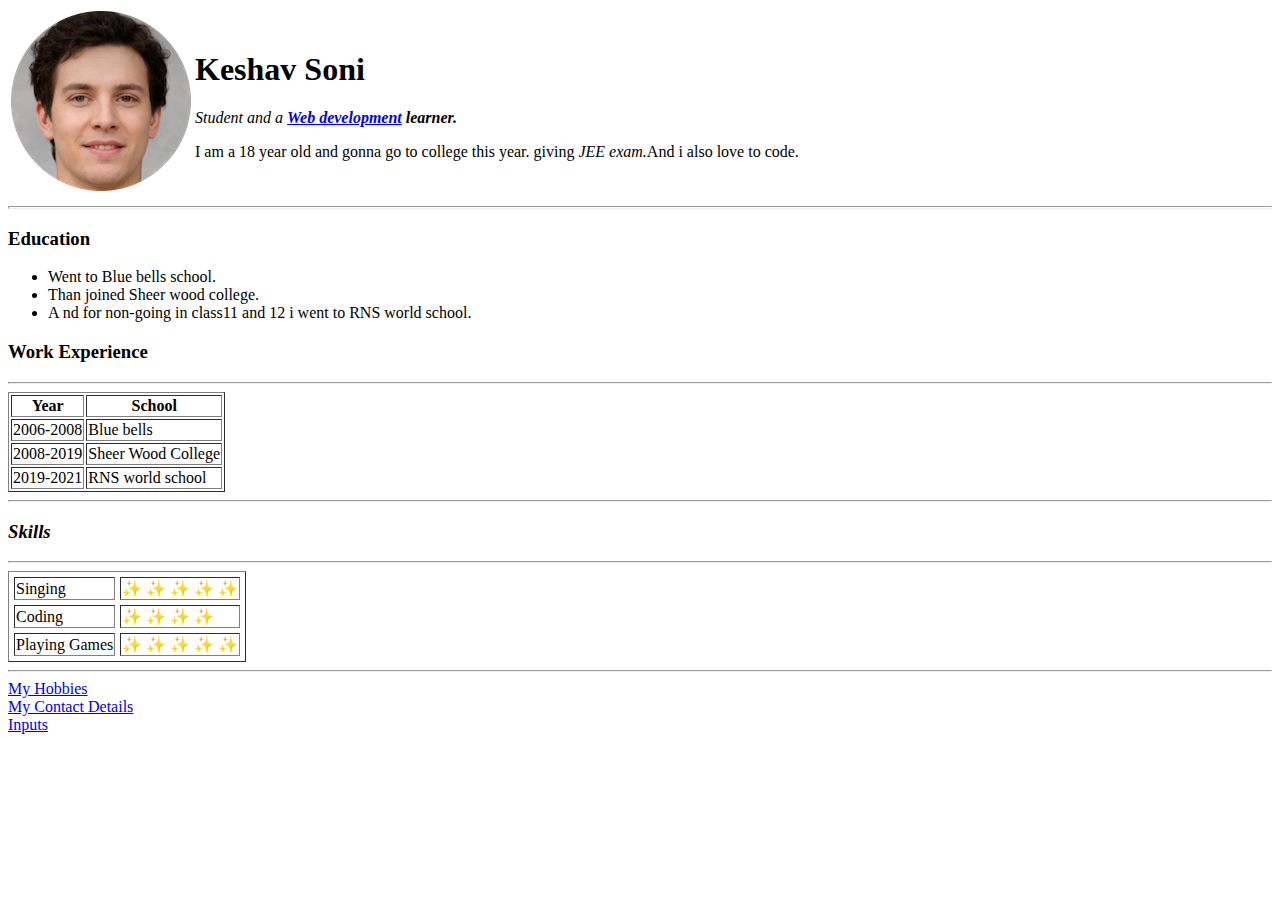
==== index.html @ 58b8a950 "added files via upload." ====
<!DOCTYPE html>
<html lang="en">

<head>
  <meta charset="UTF-8">
  <meta name="viewport" content="width=device-width, initial-scale=1.0">
  <meta http-equiv="X-UA-Compatible" content="ie=edge">
  <title>Keshav's Personal site</title>
</head>

<body>
  <table cellspacing="2">
    <tr>
      <td>
        <img src="me2.png" alt="Keshav's profile picture">
      </td>
      <td>
        <h1>Keshav Soni</h1>
        <p><em>Student and a <strong><a href="https://www.w3schools.com/whatis/">Web development</a> learner.</strong></em></p>
        <p>I am a 18 year old and gonna go to college this year. giving <em>JEE exam.</em>And i also love to code.</p>
      </td>
    </tr>
  </table>


  <hr size="3">
  <h3>Education</h3>
  <p>
  <ul>
    <li> Went to Blue bells school.</li>
    <li>Than joined Sheer wood college.</li>
    <li>A nd for non-going in class11 and 12 i went to RNS world school.</li>
  </ul>
  <h3>Work Experience</h3>
  <hr>
  <table border="1">
    <thead>
      <tr>
        <th>Year</th>
        <th>School</th>
      </tr>
    </thead>
    <tbody>
      <tr>
        <td>2006-2008</td>
        <td>Blue bells</td>
      </tr>
      <tr>
        <td>2008-2019</td>
        <td>Sheer Wood College</td>
      </tr>
      <tr>
        <td>2019-2021</td>
        <td>RNS world school</td>
      </tr>
    </tbody>
  </table>
  <hr>
  <h3> <em> Skills </em></h3>
  <hr>
  <table border="1" cellspacing="5">

    <tr>
      <td>Singing</td>
      <td>&#10024 &#10024 &#10024 &#10024 &#10024 </td>
    </tr>
    <tr>
      <td>Coding</td>
      <td> &#10024 &#10024 &#10024 &#10024</td>

    </tr>
    <tr>
      <td>Playing Games</td>
      <td> &#10024 &#10024 &#10024 &#10024 &#10024</td>
    </tr>
  </table>
  <hr>

  <a href="Hobbies.html">My Hobbies</a><br>
  <a href="Contact.html">My Contact Details</a><br>
  <a href="inputs.html">Inputs</a>


</body>

</html>
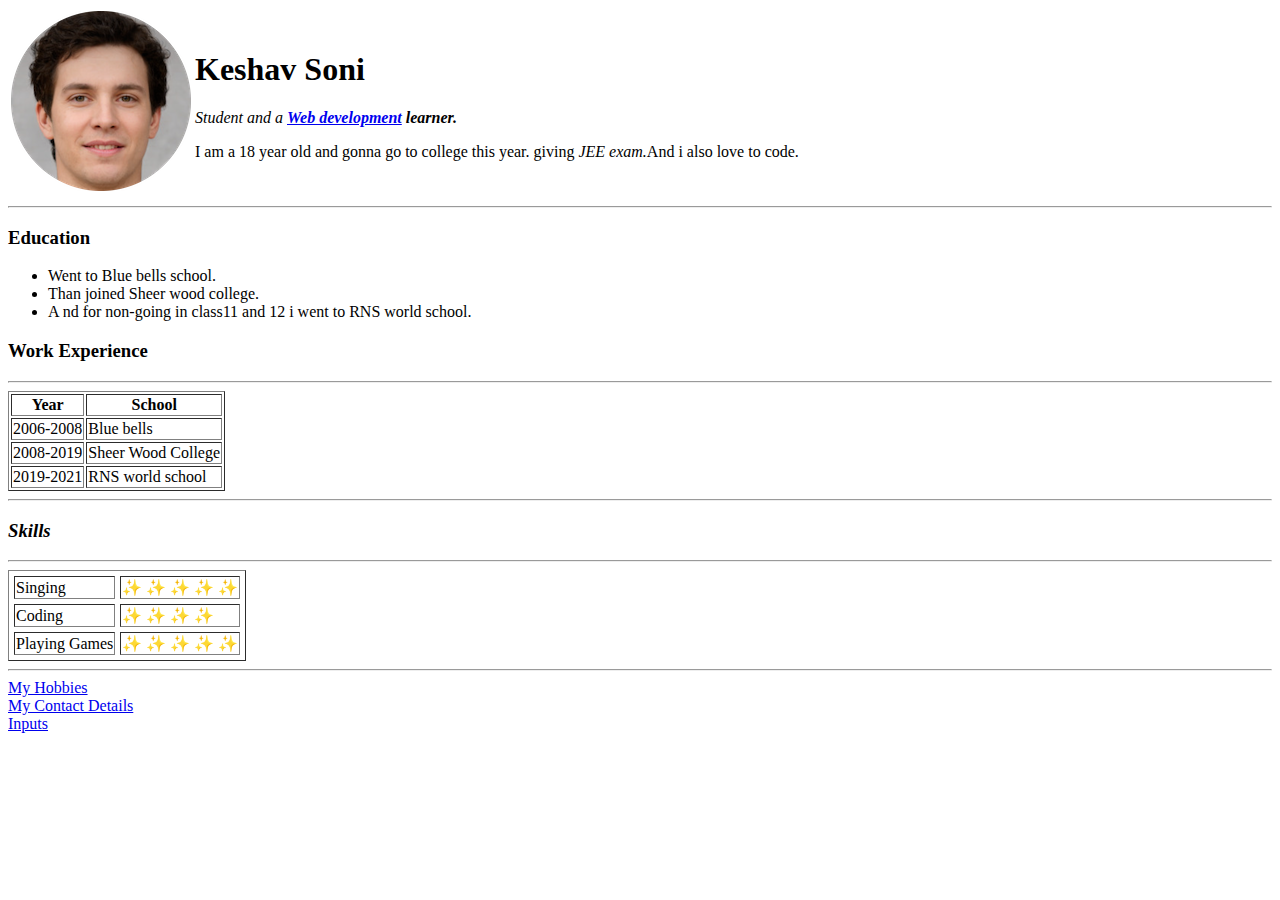
==== commit bd88458b: "added a new index" ====
--- a/index.html
+++ b/index.html
@@ -6,9 +6,11 @@
   <meta name="viewport" content="width=device-width, initial-scale=1.0">
   <meta http-equiv="X-UA-Compatible" content="ie=edge">
   <title>Keshav's Personal site</title>
+  <link rel="stylesheet" href=" css/styles.css">
 </head>
 
 <body>
+
   <table cellspacing="2">
     <tr>
       <td>
@@ -22,17 +24,19 @@
     </tr>
   </table>
 
-
-  <hr size="3">
+  <hr>
   <h3>Education</h3>
   <p>
+
   <ul>
     <li> Went to Blue bells school.</li>
     <li>Than joined Sheer wood college.</li>
     <li>A nd for non-going in class11 and 12 i went to RNS world school.</li>
   </ul>
+
   <h3>Work Experience</h3>
   <hr>
+
   <table border="1">
     <thead>
       <tr>
@@ -55,11 +59,12 @@
       </tr>
     </tbody>
   </table>
+
   <hr>
   <h3> <em> Skills </em></h3>
   <hr>
+
   <table border="1" cellspacing="5">
-
     <tr>
       <td>Singing</td>
       <td>&#10024 &#10024 &#10024 &#10024 &#10024 </td>
@@ -67,20 +72,18 @@
     <tr>
       <td>Coding</td>
       <td> &#10024 &#10024 &#10024 &#10024</td>
-
     </tr>
     <tr>
       <td>Playing Games</td>
       <td> &#10024 &#10024 &#10024 &#10024 &#10024</td>
     </tr>
   </table>
+
   <hr>
-
   <a href="Hobbies.html">My Hobbies</a><br>
   <a href="Contact.html">My Contact Details</a><br>
   <a href="inputs.html">Inputs</a>
 
-
 </body>
 
 </html>
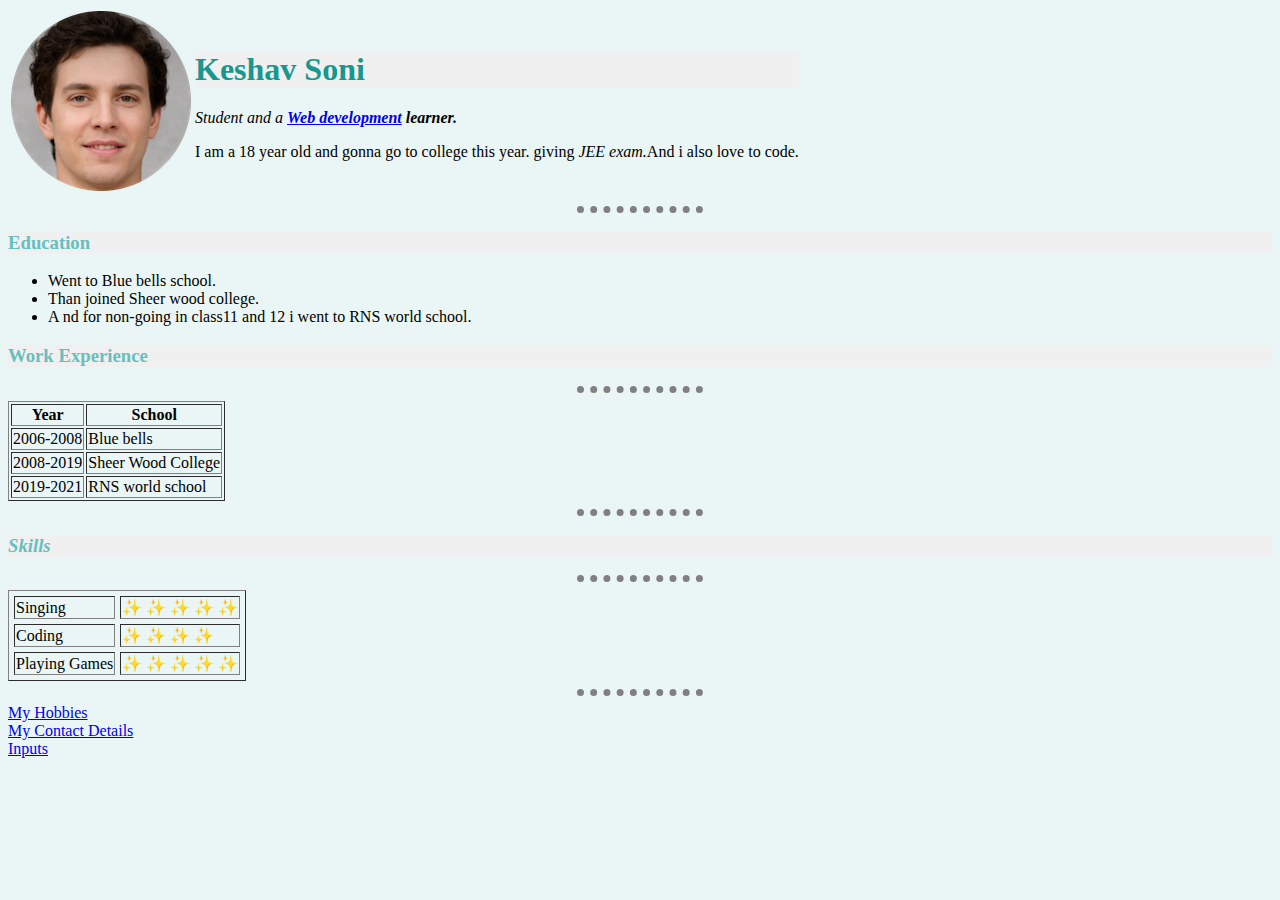
==== commit 38d5f8af: "updated index.html" ====
--- a/index.html
+++ b/index.html
@@ -6,7 +6,7 @@
   <meta name="viewport" content="width=device-width, initial-scale=1.0">
   <meta http-equiv="X-UA-Compatible" content="ie=edge">
   <title>Keshav's Personal site</title>
-  <link rel="stylesheet" href=" css/styles.css">
+  <link rel="stylesheet" href="styles.css">
 </head>
 
 <body>
--- a/styles.css
+++ b/styles.css
@@ -0,0 +1,22 @@
+
+  body {
+    background-color: #EAF6F6;
+  }
+
+  hr {
+    border-color: grey;
+    border-width: 7px;
+    border-style: none;
+    border-top-style: dotted;
+    width: 10%;
+  }
+
+  h1 {
+    
+    color: #18978F;
+  background-color:rgb(240, 240, 240);}
+
+  h3 {
+    color: #66BFBF;
+    background-color: rgb(240,240,240);
+  }
